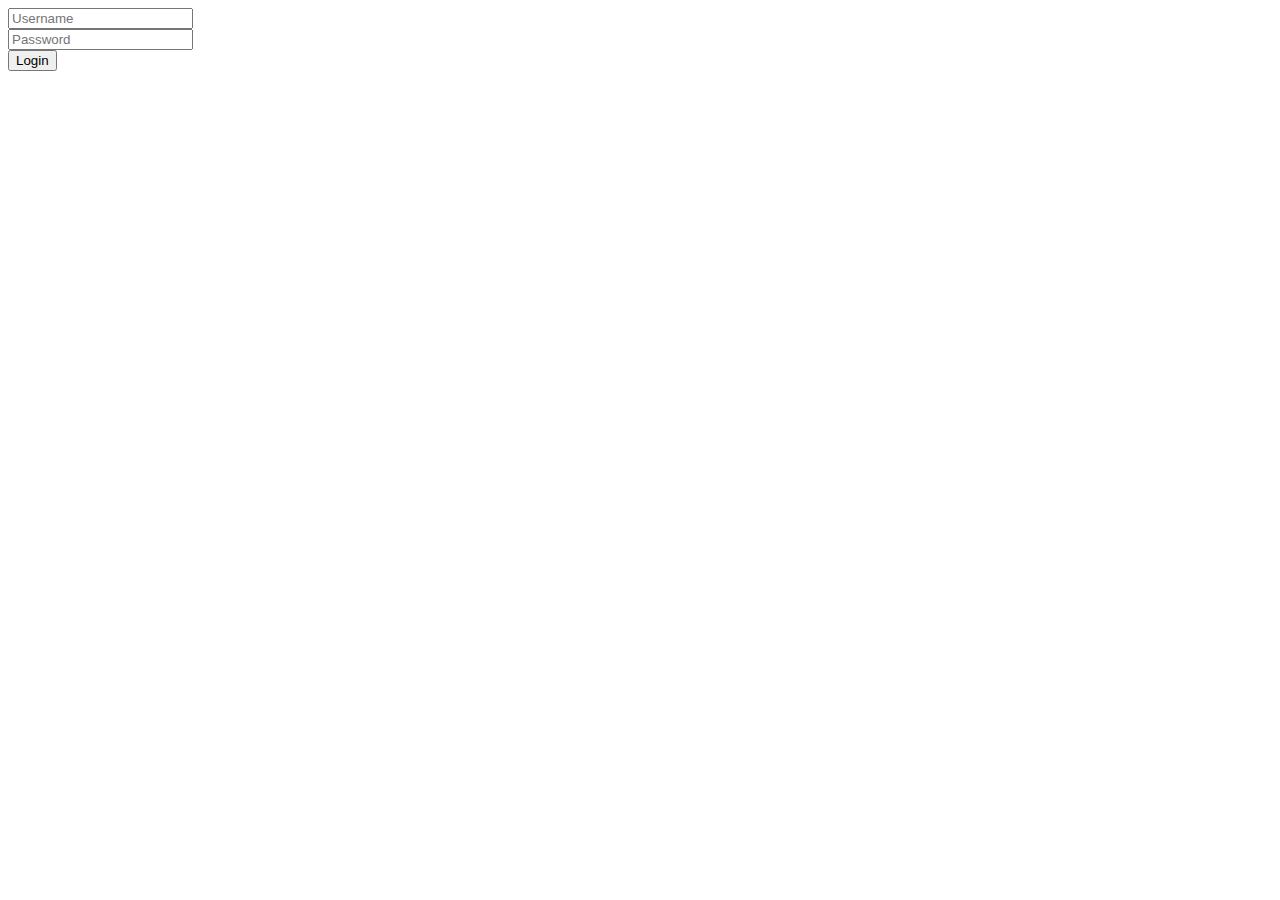
==== index.html @ 83190a51 "k" ====
<!DOCTYPE html>
<html lang="en">
<head>
    <meta charset="UTF-8">
    <meta http-equiv="X-UA-Compatible" content="IE=edge">
    <meta name="viewport" content="width=device-width, initial-scale=1.0">
    <title>Main</title>
    <link rel="stylesheet" href="style.css">
</head>
<body>
    <table id="grades">
        <tr>
            <td>Name</td>
            <td>Grade</td>
        </tr>
    </table>
    <script src="scripts/index.js"></script>
</body>
</html>
---- style.css ----
td {
    border: 1px solid black;
}
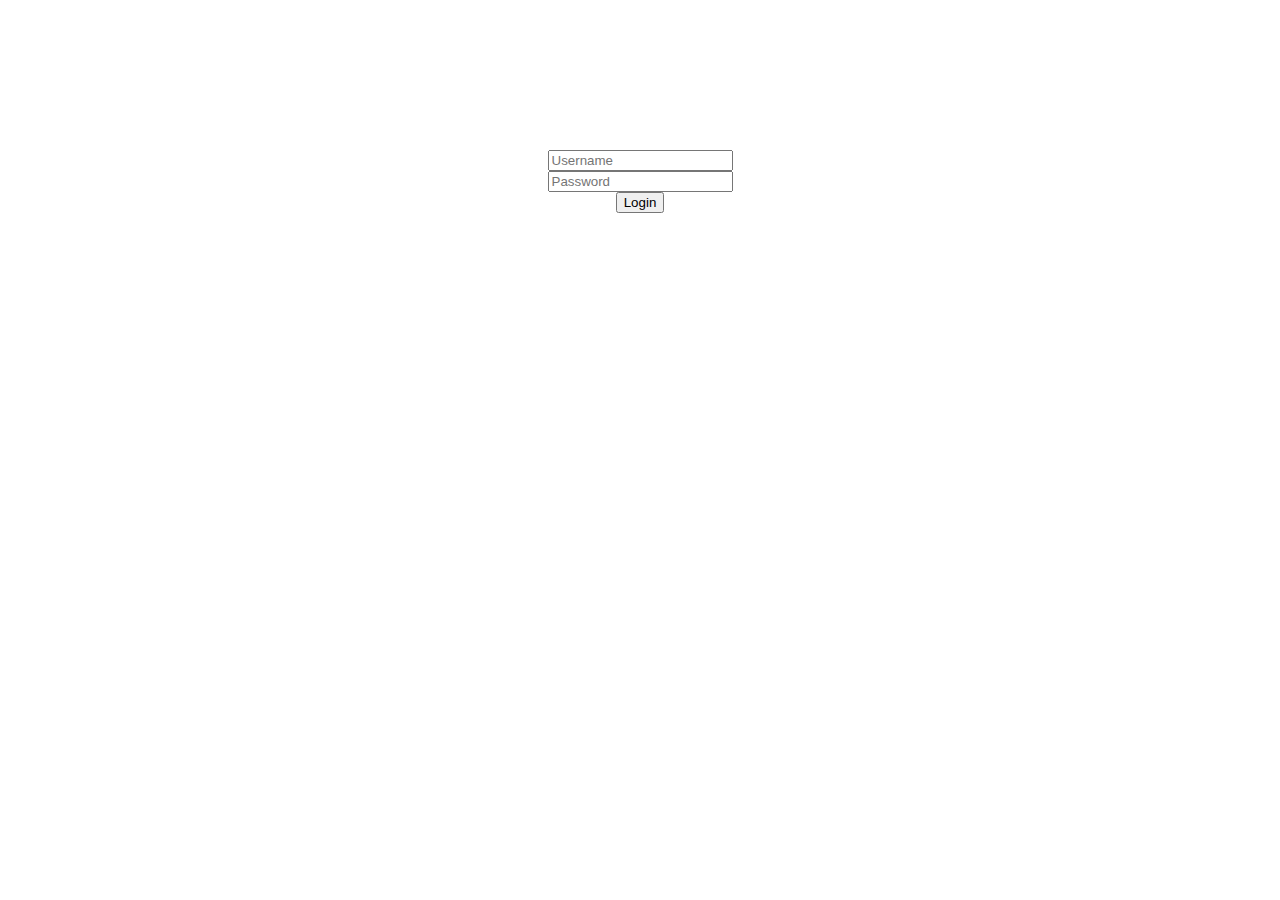
==== commit 281f58ba: "Small changes" ====
--- a/index.html
+++ b/index.html
@@ -4,16 +4,9 @@
     <meta charset="UTF-8">
     <meta http-equiv="X-UA-Compatible" content="IE=edge">
     <meta name="viewport" content="width=device-width, initial-scale=1.0">
-    <title>Main</title>
-    <link rel="stylesheet" href="style.css">
+    <title>Redirecting..</title>
+    <script src="scripts/redirect.js"></script>
 </head>
 <body>
-    <table id="grades">
-        <tr>
-            <td>Name</td>
-            <td>Grade</td>
-        </tr>
-    </table>
-    <script src="scripts/index.js"></script>
 </body>
 </html>
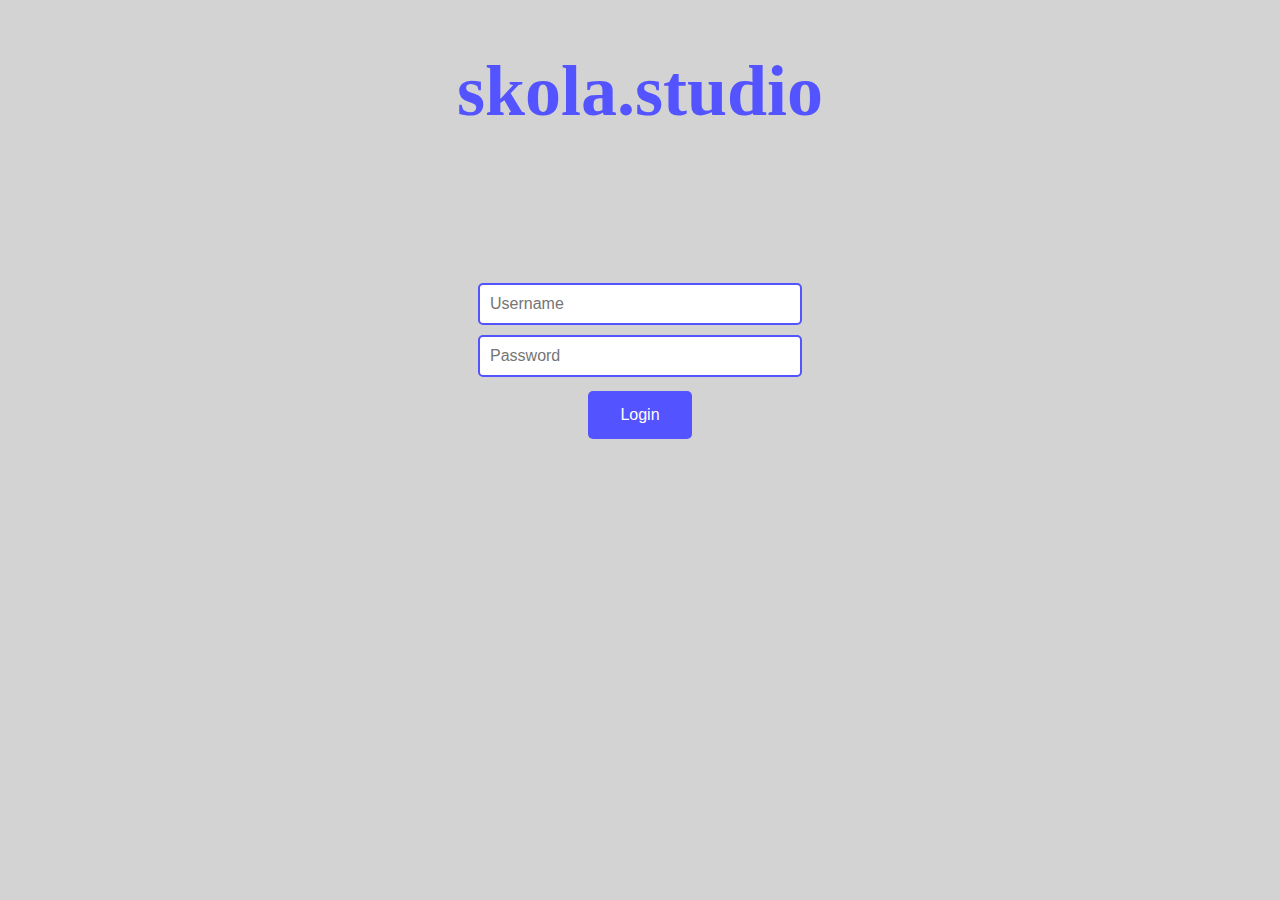
==== commit b10990e0: "Fixed css conflicts" ====
--- a/index.html
+++ b/index.html
@@ -1,12 +1,11 @@
 <!DOCTYPE html>
 <html lang="en">
-<head>
-    <meta charset="UTF-8">
-    <meta http-equiv="X-UA-Compatible" content="IE=edge">
-    <meta name="viewport" content="width=device-width, initial-scale=1.0">
+  <head>
+    <meta charset="UTF-8" />
+    <meta http-equiv="X-UA-Compatible" content="IE=edge" />
+    <meta name="viewport" content="width=device-width, initial-scale=1.0" />
     <title>Redirecting..</title>
     <script src="scripts/redirect.js"></script>
-</head>
-<body>
-</body>
+  </head>
+  <body></body>
 </html>
